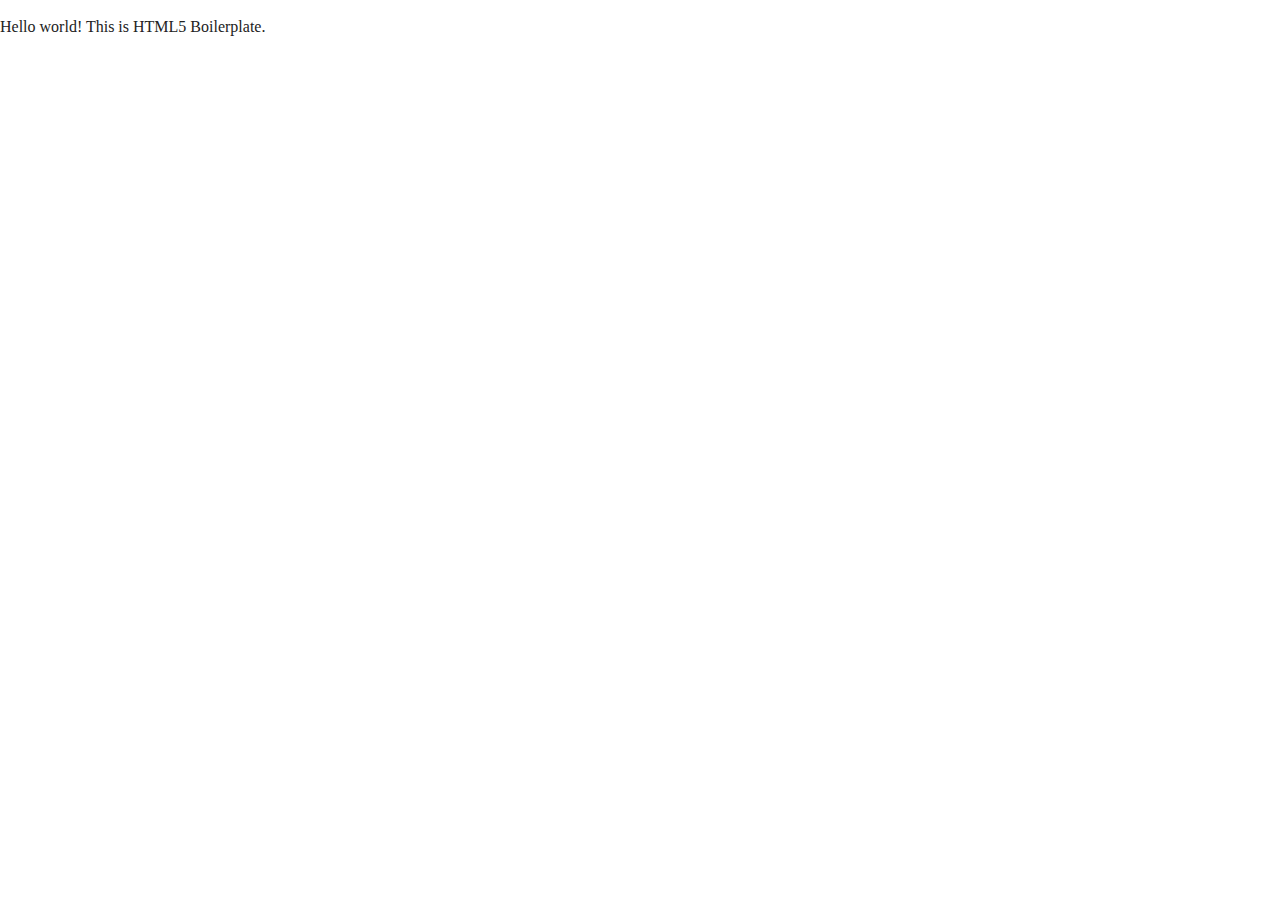
==== index.html @ 76a87a92 "Initial commit" ====
<!doctype html>
<html class="no-js" lang="">

<head>
  <meta charset="utf-8">
  <title></title>
  <meta name="description" content="">
  <meta name="viewport" content="width=device-width, initial-scale=1">

  <meta property="og:title" content="">
  <meta property="og:type" content="">
  <meta property="og:url" content="">
  <meta property="og:image" content="">

  <link rel="manifest" href="site.webmanifest">
  <link rel="apple-touch-icon" href="icon.png">
  <!-- Place favicon.ico in the root directory -->

  <link rel="stylesheet" href="css/normalize.css">
  <link rel="stylesheet" href="css/main.css">

  <meta name="theme-color" content="#fafafa">
</head>

<body>

  <!-- Add your site or application content here -->
  <p>Hello world! This is HTML5 Boilerplate.</p>
  <script src="js/vendor/modernizr-3.11.2.min.js"></script>
  <script src="js/plugins.js"></script>
  <script src="js/main.js"></script>

  <!-- Google Analytics: change UA-XXXXX-Y to be your site's ID. -->
  <script>
    window.ga = function () { ga.q.push(arguments) }; ga.q = []; ga.l = +new Date;
    ga('create', 'UA-XXXXX-Y', 'auto'); ga('set', 'anonymizeIp', true); ga('set', 'transport', 'beacon'); ga('send', 'pageview')
  </script>
  <script src="https://www.google-analytics.com/analytics.js" async></script>
</body>

</html>
---- css/main.css ----
/*! HTML5 Boilerplate v8.0.0 | MIT License | https://html5boilerplate.com/ */

/* main.css 2.1.0 | MIT License | https://github.com/h5bp/main.css#readme */
/*
 * What follows is the result of much research on cross-browser styling.
 * Credit left inline and big thanks to Nicolas Gallagher, Jonathan Neal,
 * Kroc Camen, and the H5BP dev community and team.
 */

/* ==========================================================================
   Base styles: opinionated defaults
   ========================================================================== */

html {
  color: #222;
  font-size: 1em;
  line-height: 1.4;
}

/*
 * Remove text-shadow in selection highlight:
 * https://twitter.com/miketaylr/status/12228805301
 *
 * Vendor-prefixed and regular ::selection selectors cannot be combined:
 * https://stackoverflow.com/a/16982510/7133471
 *
 * Customize the background color to match your design.
 */

::-moz-selection {
  background: #b3d4fc;
  text-shadow: none;
}

::selection {
  background: #b3d4fc;
  text-shadow: none;
}

/*
 * A better looking default horizontal rule
 */

hr {
  display: block;
  height: 1px;
  border: 0;
  border-top: 1px solid #ccc;
  margin: 1em 0;
  padding: 0;
}

/*
 * Remove the gap between audio, canvas, iframes,
 * images, videos and the bottom of their containers:
 * https://github.com/h5bp/html5-boilerplate/issues/440
 */

audio,
canvas,
iframe,
img,
svg,
video {
  vertical-align: middle;
}

/*
 * Remove default fieldset styles.
 */

fieldset {
  border: 0;
  margin: 0;
  padding: 0;
}

/*
 * Allow only vertical resizing of textareas.
 */

textarea {
  resize: vertical;
}

/* ==========================================================================
   Author's custom styles
   ========================================================================== */

/* ==========================================================================
   Helper classes
   ========================================================================== */

/*
 * Hide visually and from screen readers
 */

.hidden,
[hidden] {
  display: none !important;
}

/*
 * Hide only visually, but have it available for screen readers:
 * https://snook.ca/archives/html_and_css/hiding-content-for-accessibility
 *
 * 1. For long content, line feeds are not interpreted as spaces and small width
 *    causes content to wrap 1 word per line:
 *    https://medium.com/@jessebeach/beware-smushed-off-screen-accessible-text-5952a4c2cbfe
 */

.sr-only {
  border: 0;
  clip: rect(0, 0, 0, 0);
  height: 1px;
  margin: -1px;
  overflow: hidden;
  padding: 0;
  position: absolute;
  white-space: nowrap;
  width: 1px;
  /* 1 */
}

/*
 * Extends the .sr-only class to allow the element
 * to be focusable when navigated to via the keyboard:
 * https://www.drupal.org/node/897638
 */

.sr-only.focusable:active,
.sr-only.focusable:focus {
  clip: auto;
  height: auto;
  margin: 0;
  overflow: visible;
  position: static;
  white-space: inherit;
  width: auto;
}

/*
 * Hide visually and from screen readers, but maintain layout
 */

.invisible {
  visibility: hidden;
}

/*
 * Clearfix: contain floats
 *
 * For modern browsers
 * 1. The space content is one way to avoid an Opera bug when the
 *    `contenteditable` attribute is included anywhere else in the document.
 *    Otherwise it causes space to appear at the top and bottom of elements
 *    that receive the `clearfix` class.
 * 2. The use of `table` rather than `block` is only necessary if using
 *    `:before` to contain the top-margins of child elements.
 */

.clearfix::before,
.clearfix::after {
  content: " ";
  display: table;
}

.clearfix::after {
  clear: both;
}

/* ==========================================================================
   EXAMPLE Media Queries for Responsive Design.
   These examples override the primary ('mobile first') styles.
   Modify as content requires.
   ========================================================================== */

@media only screen and (min-width: 35em) {
  /* Style adjustments for viewports that meet the condition */
}

@media print,
  (-webkit-min-device-pixel-ratio: 1.25),
  (min-resolution: 1.25dppx),
  (min-resolution: 120dpi) {
  /* Style adjustments for high resolution devices */
}

/* ==========================================================================
   Print styles.
   Inlined to avoid the additional HTTP request:
   https://www.phpied.com/delay-loading-your-print-css/
   ========================================================================== */

@media print {
  *,
  *::before,
  *::after {
    background: #fff !important;
    color: #000 !important;
    /* Black prints faster */
    box-shadow: none !important;
    text-shadow: none !important;
  }

  a,
  a:visited {
    text-decoration: underline;
  }

  a[href]::after {
    content: " (" attr(href) ")";
  }

  abbr[title]::after {
    content: " (" attr(title) ")";
  }

  /*
   * Don't show links that are fragment identifiers,
   * or use the `javascript:` pseudo protocol
   */
  a[href^="#"]::after,
  a[href^="javascript:"]::after {
    content: "";
  }

  pre {
    white-space: pre-wrap !important;
  }

  pre,
  blockquote {
    border: 1px solid #999;
    page-break-inside: avoid;
  }

  /*
   * Printing Tables:
   * https://web.archive.org/web/20180815150934/http://css-discuss.incutio.com/wiki/Printing_Tables
   */
  thead {
    display: table-header-group;
  }

  tr,
  img {
    page-break-inside: avoid;
  }

  p,
  h2,
  h3 {
    orphans: 3;
    widows: 3;
  }

  h2,
  h3 {
    page-break-after: avoid;
  }
}
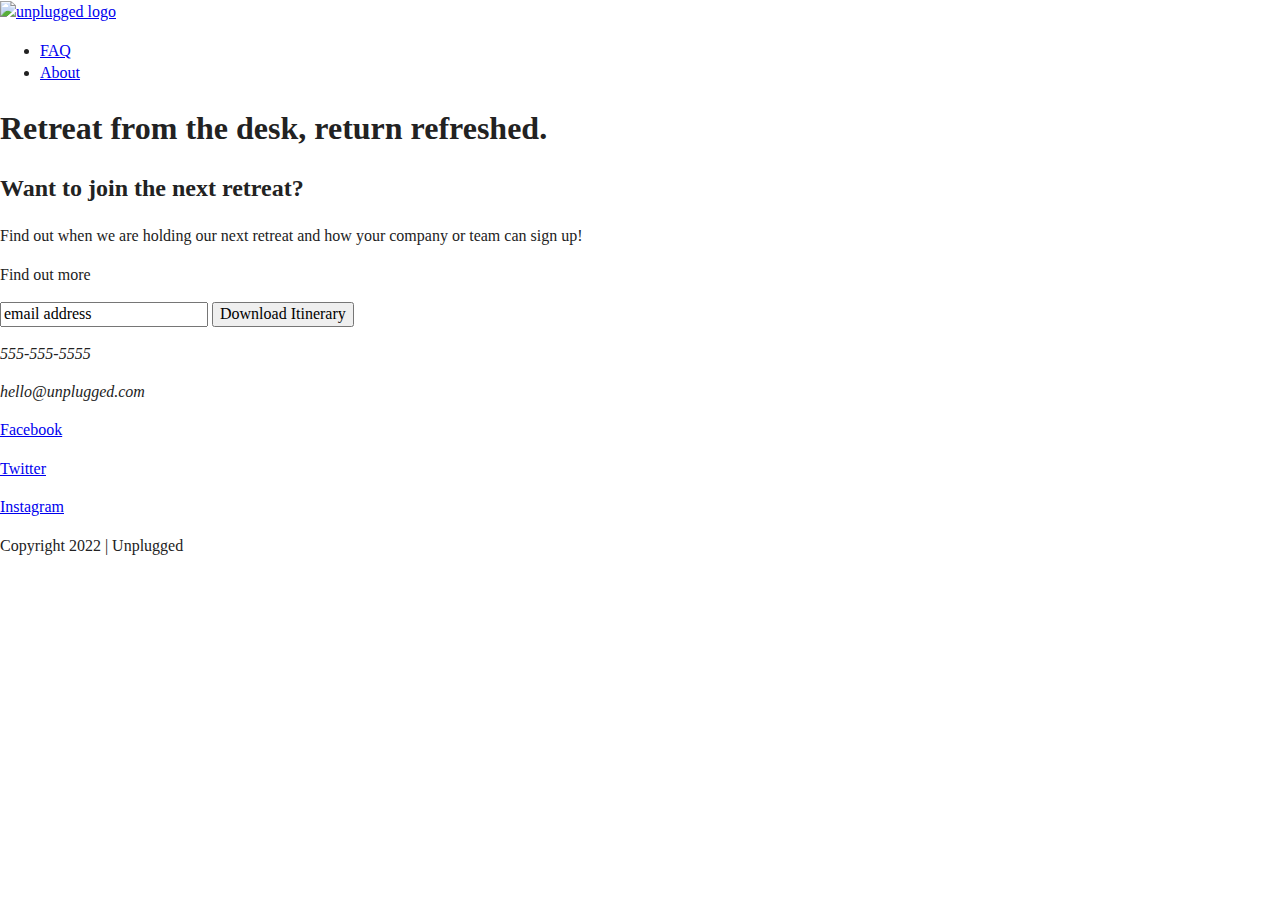
==== commit 1ff85aea: "Completed half of the html on homepage and header and footer of faq and about" ====
--- a/index.html
+++ b/index.html
@@ -3,7 +3,7 @@
 
 <head>
   <meta charset="utf-8">
-  <title></title>
+  <title>Unplugged</title>
   <meta name="description" content="">
   <meta name="viewport" content="width=device-width, initial-scale=1">
 
@@ -25,7 +25,65 @@
 <body>
 
   <!-- Add your site or application content here -->
-  <p>Hello world! This is HTML5 Boilerplate.</p>
+  
+  <header>
+    <div class="content-wrapper">
+      <a href="#"><img src="assets/unpluggedlogo.png" alt="unplugged logo"></a>
+      <div class="header-divider"></div>
+      <nav>
+        <ul>
+          <li><a href="faq/index.html" target="_blank">FAQ</a></li>
+          <li><a href="about/index.html" target="_blank">About</a></li>
+        </ul>
+      </nav>
+    </div>
+  </header>
+
+  <main>
+    <div class="content-wrapper">
+      <section id="hero">
+        <h1>Retreat from the desk, return refreshed.</h1>
+      </section> <!--hero content ends-->
+    
+      <aside>
+        <div class="aside-content">
+          <h2>Want to join the next retreat?</h2>
+          <p>Find out when we are holding our next retreat and how your company or team can sign up!</p>
+          <div class="signup-form">
+            <p>Find out more</p>
+            <input type="text" name="name" value="email address">
+            <input type="button" value="Download Itinerary">
+          </div> <!--signup-form content ends-->
+        </div> 
+      </aside>
+    </div>
+  </main>
+
+  <footer>
+    <div class="content-wrapper">
+      <div class="footer-content">
+        <div class="contact">
+          <address>
+            <p>555-555-5555</p>
+            <p>hello@unplugged.com</p>
+          </address>
+        </div> <!--contact content ends-->
+        <div class="social">
+          <div class="social-icons">
+            <p><a href="https://facebook.com" target="_blank">Facebook</a></p>
+            <p><a href="https://twitter.com" target="_blank">Twitter</a></p>
+            <p><a href="https://instagram.com" target="_blank">Instagram</a></p>
+          </div>
+        </div> <!--social content ends-->
+      </div> <!--footer content ends-->
+    </div> <!--footer content-wrapper ends-->
+
+    <div class="copyright">
+      <p>Copyright 2022 | Unplugged</p>
+    </div>
+  </footer>
+  
+
   <script src="js/vendor/modernizr-3.11.2.min.js"></script>
   <script src="js/plugins.js"></script>
   <script src="js/main.js"></script>
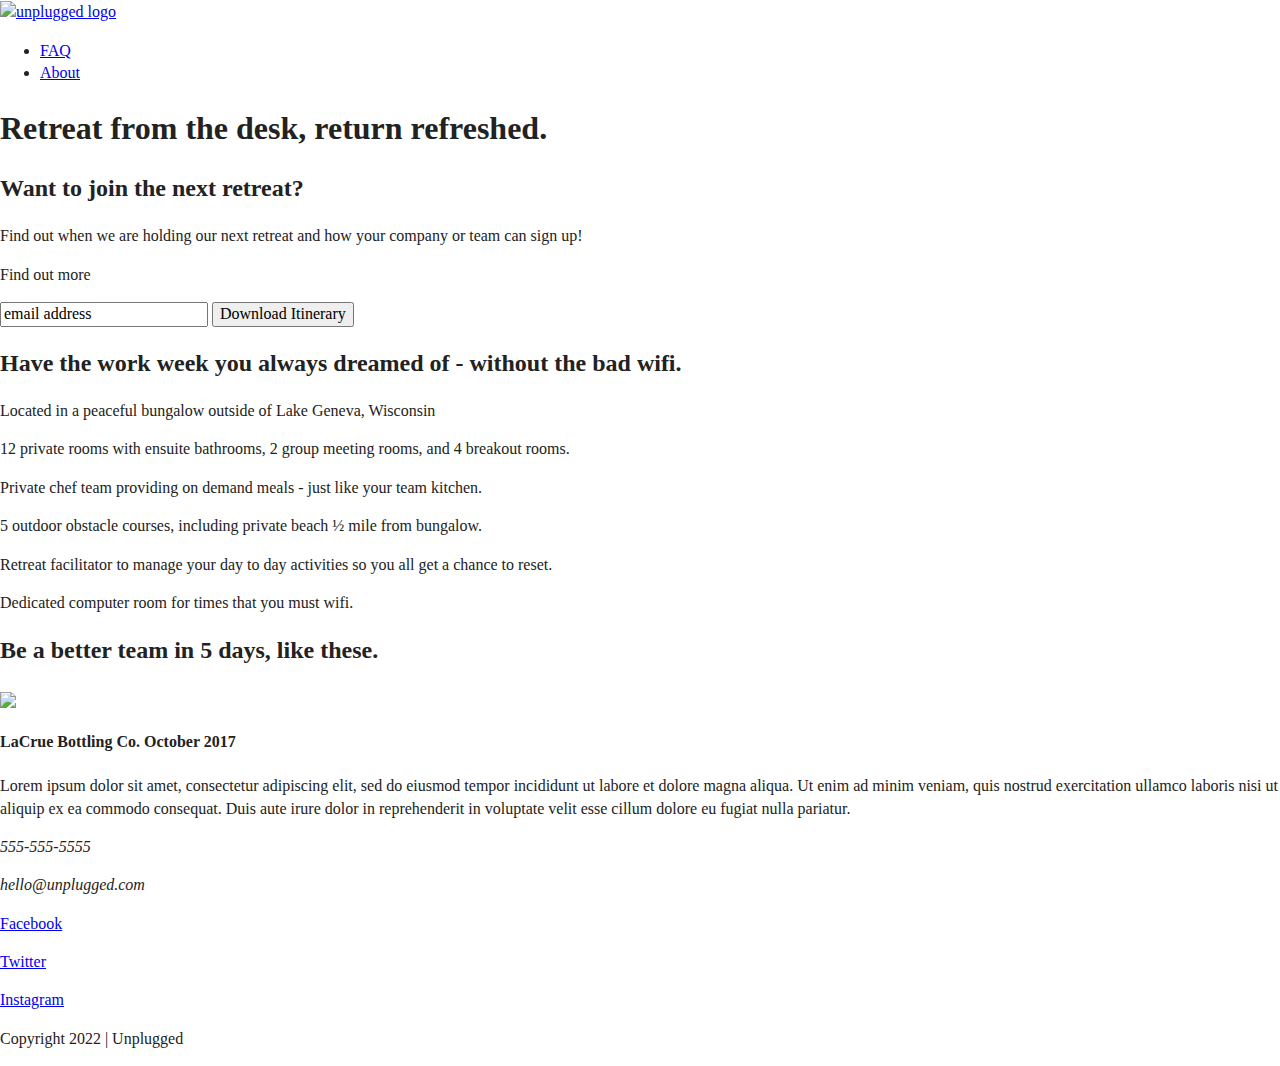
==== commit 319e3e8c: "Completed homepage html" ====
--- a/index.html
+++ b/index.html
@@ -41,22 +41,74 @@
 
   <main>
     <div class="content-wrapper">
-      <section id="hero">
+      <section id="hero-area">
         <h1>Retreat from the desk, return refreshed.</h1>
       </section> <!--hero content ends-->
     
       <aside>
         <div class="aside-content">
-          <h2>Want to join the next retreat?</h2>
-          <p>Find out when we are holding our next retreat and how your company or team can sign up!</p>
-          <div class="signup-form">
+          <div class="form-description">
+            <h2>Want to join the next retreat?</h2>
+            <p>Find out when we are holding our next retreat and how your company or team can sign up!</p>
             <p>Find out more</p>
+          </div>
+          <div class="form">
             <input type="text" name="name" value="email address">
             <input type="button" value="Download Itinerary">
-          </div> <!--signup-form content ends-->
+          </div>
         </div> 
       </aside>
     </div>
+
+      <section class="features">
+        <div class="content-wrapper">
+          <h2>Have the work week you always dreamed of - without the bad wifi.</h2>
+          
+          <article>
+            <p class="fontawesome-icon"></p>
+            <p class="features-item-description">Located in a peaceful bungalow outside of Lake Geneva, Wisconsin</p>
+          </article>
+
+          <article>
+            <p class="fontawesome-icon"></p>
+            <p class="features-item-description">12 private rooms with ensuite bathrooms, 2 group meeting rooms, and 4 breakout rooms.</p>
+          </article>
+
+          <article>
+            <p class="fontawesome-icon"></p>
+            <p class="features-item-description">Private chef team providing on demand meals - just like your team kitchen.</p>
+          </article>
+
+          <article>
+            <p class="fontawesome-icon"></p>
+            <p class="features-item-description">5 outdoor obstacle courses, including private beach ½ mile from bungalow.</p>
+          </article>
+
+          <article>
+            <p class="fontawesome-icon"></p>
+            <p class="features-item-description">Retreat facilitator to manage your day to day activities so you all get a chance to reset.</p>
+          </article>
+
+          <article>
+            <p class="fontawesome-icon"></p>
+            <p class="features-item-description">Dedicated computer room for times that you must wifi.</p>
+          </article>
+
+        </div>
+      </section>
+
+      <section class="reviews">
+        <div class="content-wrapper">
+          <article>
+            <h2>Be a better team in 5 days, like these.</h2>
+            <img src="assets/omar-lopez-296944-unsplash.jpg">
+            <div class="review-content">
+              <h4>LaCrue Bottling Co. October 2017</h4>
+              <p>Lorem ipsum dolor sit amet, consectetur adipiscing elit, sed do eiusmod tempor incididunt ut labore et dolore magna aliqua. Ut enim ad minim veniam, quis nostrud exercitation ullamco laboris nisi ut aliquip ex ea commodo consequat. Duis aute irure dolor in reprehenderit in voluptate velit esse cillum dolore eu fugiat nulla pariatur. </p>
+            </div>
+          </article>
+        </div>
+      </section>
   </main>
 
   <footer>
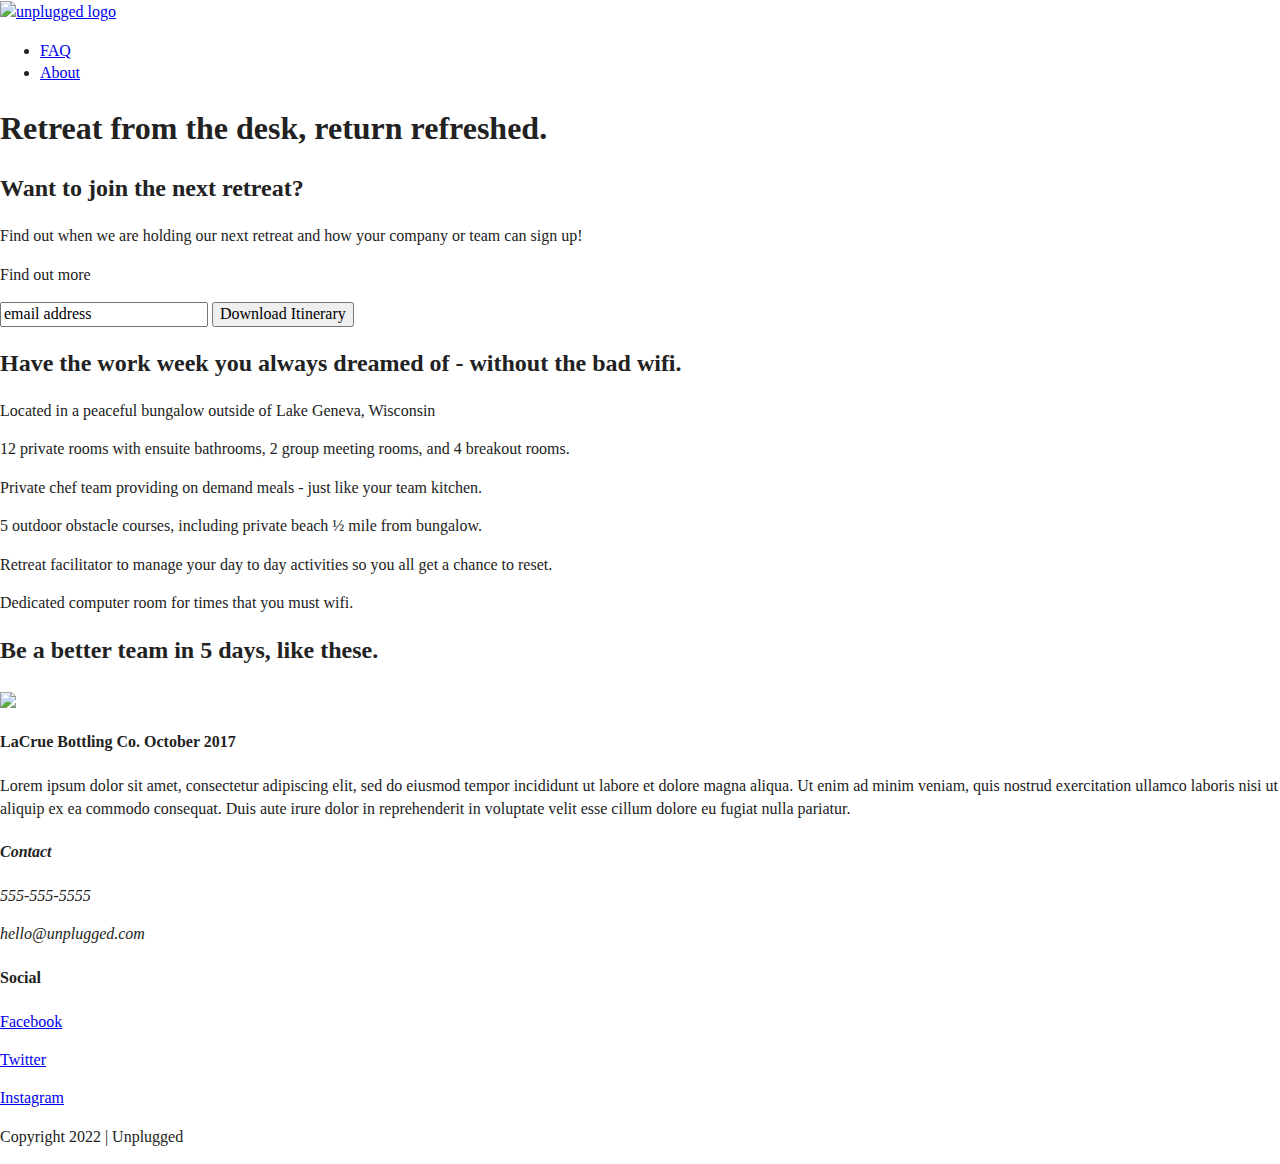
==== commit 55625352: "Completed faq page html" ====
--- a/index.html
+++ b/index.html
@@ -32,8 +32,8 @@
       <div class="header-divider"></div>
       <nav>
         <ul>
-          <li><a href="faq/index.html" target="_blank">FAQ</a></li>
-          <li><a href="about/index.html" target="_blank">About</a></li>
+          <li><a href="faq/index.html">FAQ</a></li>
+          <li><a href="about/index.html">About</a></li>
         </ul>
       </nav>
     </div>
@@ -116,11 +116,13 @@
       <div class="footer-content">
         <div class="contact">
           <address>
+            <h4>Contact</h4>
             <p>555-555-5555</p>
             <p>hello@unplugged.com</p>
           </address>
         </div> <!--contact content ends-->
         <div class="social">
+          <h4>Social</h4>
           <div class="social-icons">
             <p><a href="https://facebook.com" target="_blank">Facebook</a></p>
             <p><a href="https://twitter.com" target="_blank">Twitter</a></p>
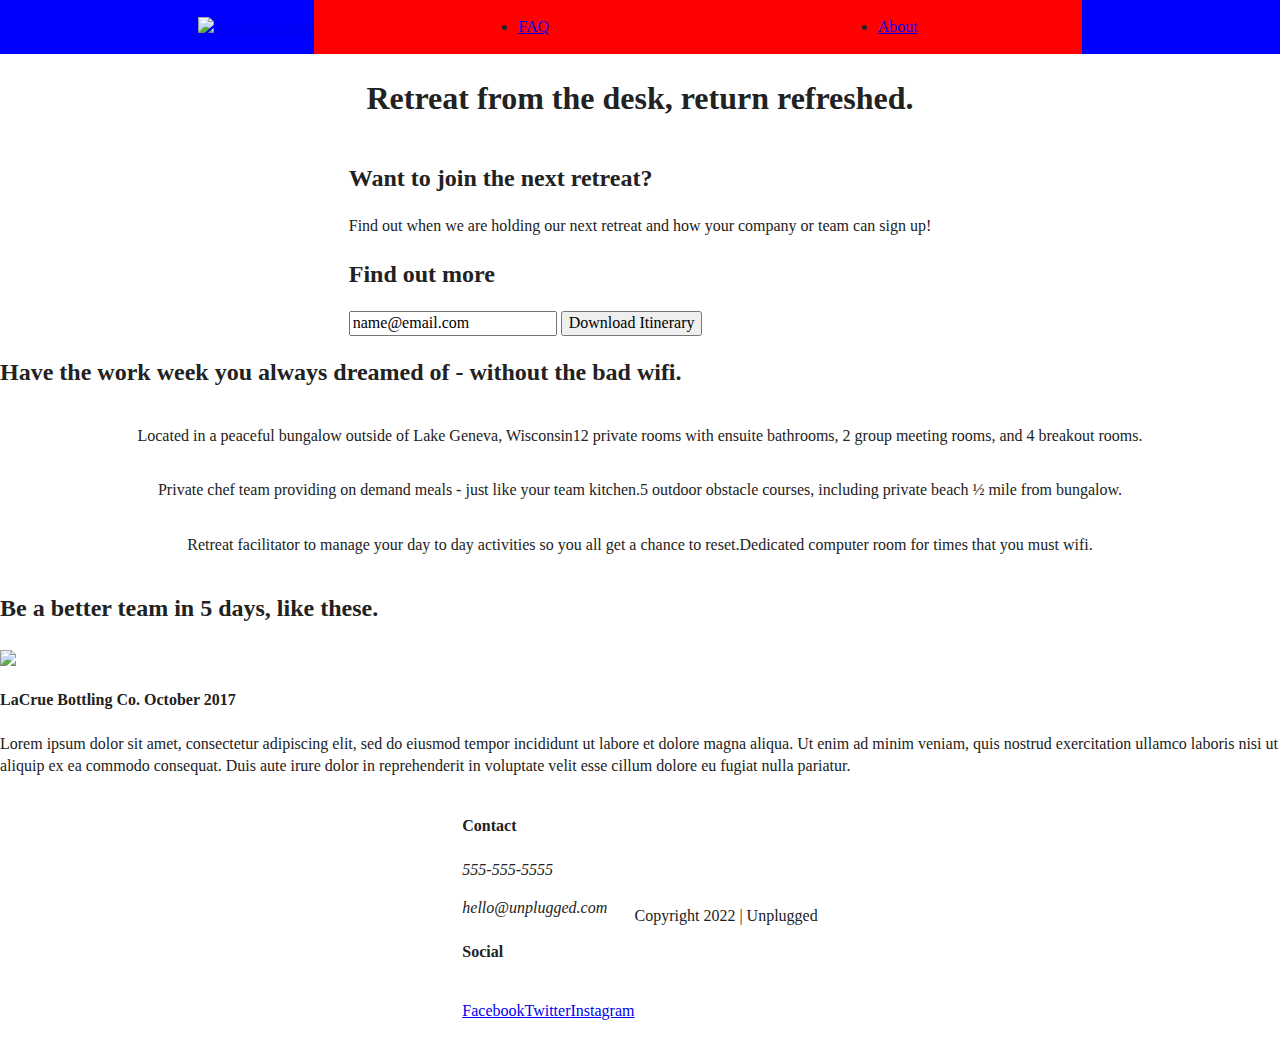
==== commit 0c9f90f1: "Initial css layout setup with flexbox" ====
--- a/index.html
+++ b/index.html
@@ -39,68 +39,71 @@
     </div>
   </header>
 
+
   <main>
-    <div class="content-wrapper">
-      <section id="hero-area">
+    <section class="hero-area">
+      <div class="content-wrapper">
         <h1>Retreat from the desk, return refreshed.</h1>
-      </section> <!--hero content ends-->
+      </div>
+    </section> <!--hero content ends-->
     
-      <aside>
-        <div class="aside-content">
-          <div class="form-description">
-            <h2>Want to join the next retreat?</h2>
-            <p>Find out when we are holding our next retreat and how your company or team can sign up!</p>
-            <p>Find out more</p>
-          </div>
-          <div class="form">
-            <input type="text" name="name" value="email address">
-            <input type="button" value="Download Itinerary">
-          </div>
-        </div> 
-      </aside>
-    </div>
+    <aside>
+      <div class="content-wrapper">
+        <div class="form-description">
+          <h2>Want to join the next retreat?</h2>
+          <p>Find out when we are holding our next retreat and how your company or team can sign up!</p>
+        </div>
+        <div class="form">
+          <h2>Find out more</h2>
+          <input type="text" name="name" value="name@email.com">
+          <input type="button" value="Download Itinerary">
+        </div>
+      </div> 
+    </aside>
 
       <section class="features">
         <div class="content-wrapper">
           <h2>Have the work week you always dreamed of - without the bad wifi.</h2>
+          <div class="features-items">
           
-          <article>
-            <p class="fontawesome-icon"></p>
-            <p class="features-item-description">Located in a peaceful bungalow outside of Lake Geneva, Wisconsin</p>
-          </article>
+            <article>
+              <p class="fontawesome-icon"></p>
+              <p class="features-item-description">Located in a peaceful bungalow outside of Lake Geneva, Wisconsin</p>
+            </article>
 
-          <article>
-            <p class="fontawesome-icon"></p>
-            <p class="features-item-description">12 private rooms with ensuite bathrooms, 2 group meeting rooms, and 4 breakout rooms.</p>
-          </article>
+            <article>
+              <p class="fontawesome-icon"></p>
+              <p class="features-item-description">12 private rooms with ensuite bathrooms, 2 group meeting rooms, and 4 breakout rooms.</p>
+            </article>
 
-          <article>
-            <p class="fontawesome-icon"></p>
-            <p class="features-item-description">Private chef team providing on demand meals - just like your team kitchen.</p>
-          </article>
+            <article>
+              <p class="fontawesome-icon"></p>
+              <p class="features-item-description">Private chef team providing on demand meals - just like your team kitchen.</p>
+            </article>
 
-          <article>
-            <p class="fontawesome-icon"></p>
-            <p class="features-item-description">5 outdoor obstacle courses, including private beach ½ mile from bungalow.</p>
-          </article>
+            <article>
+              <p class="fontawesome-icon"></p>
+              <p class="features-item-description">5 outdoor obstacle courses, including private beach ½ mile from bungalow.</p>
+            </article>
 
-          <article>
-            <p class="fontawesome-icon"></p>
-            <p class="features-item-description">Retreat facilitator to manage your day to day activities so you all get a chance to reset.</p>
-          </article>
+            <article>
+              <p class="fontawesome-icon"></p>
+              <p class="features-item-description">Retreat facilitator to manage your day to day activities so you all get a chance to reset.</p>
+            </article>
 
-          <article>
-            <p class="fontawesome-icon"></p>
-            <p class="features-item-description">Dedicated computer room for times that you must wifi.</p>
-          </article>
-
+            <article>
+              <p class="fontawesome-icon"></p>
+              <p class="features-item-description">Dedicated computer room for times that you must wifi.</p>
+            </article>
+          
+          </div>
         </div>
       </section>
 
       <section class="reviews">
         <div class="content-wrapper">
+          <h2>Be a better team in 5 days, like these.</h2>
           <article>
-            <h2>Be a better team in 5 days, like these.</h2>
             <img src="assets/omar-lopez-296944-unsplash.jpg">
             <div class="review-content">
               <h4>LaCrue Bottling Co. October 2017</h4>
@@ -109,14 +112,15 @@
           </article>
         </div>
       </section>
+      
   </main>
 
   <footer>
     <div class="content-wrapper">
       <div class="footer-content">
         <div class="contact">
+          <h4>Contact</h4>
           <address>
-            <h4>Contact</h4>
             <p>555-555-5555</p>
             <p>hello@unplugged.com</p>
           </address>
--- a/css/main.css
+++ b/css/main.css
@@ -86,6 +86,116 @@
 /* ==========================================================================
    Author's custom styles
    ========================================================================== */
+
+header, footer {
+  display: flex;
+  justify-content: center;
+  align-items: center;
+  flex-flow: row wrap;
+  width: 100%;
+}
+
+header .content-wrapper {
+  display: flex;
+  justify-content: center;
+  align-items: center;
+  flex-flow: row wrap;
+  background: blue;
+  width: 100%;
+}
+
+header nav {
+  display: flex;
+  justify-content: space-around;
+  align-items: center;
+  flex-flow: row wrap;
+  background: red;
+  width: 60%;
+}
+
+header nav ul {
+  display: flex;
+  justify-content: space-around;
+  width: 100%;
+}
+
+footer .social-icons {
+  display: flex;
+  justify-content: space-around;
+  align-items: center;
+}
+
+footer .social-icons p {
+  display: flex;
+  justify-content: center;
+  align-items: center;
+}
+
+/***** Mobile styles - Homepage *****/
+.hero-area {
+  display: flex;
+  justify-content: center;
+  flex-flow: row wrap;
+}
+
+aside {
+  display: flex;
+  justify-content: center;
+  align-items: center;
+  flex-flow: row wrap;
+}
+
+.features {
+  display: flex;
+  justify-content: center;
+  flex-flow: row wrap;
+}
+
+.features .features-items {
+  display: flex;
+  justify-content: center;
+  align-items: center;
+  flex-flow: row wrap;
+}
+
+.reviews {
+  display: flex;
+  justify-content: center;
+  flex-flow: row wrap;
+}
+
+/***** About Page *****/
+.mission {
+  display: flex;
+  justify-content: center;
+  align-items: center;
+  flex-flow: row wrap;
+}
+
+.contact-section {
+  display: flex;
+  justify-content: center;
+  align-items: center;
+  flex-flow: row wrap;
+}
+
+/***** FAQ Page *****/
+.faq {
+  display: flex;
+  justify-content: center;
+  align-items: center;
+  flex-flow: row wrap;
+}
+
+.faq .content-wrapper {
+  display: flex;
+  justify-content: center;
+  align-items: center;
+  flex-flow: row wrap;
+}
+
+
+
 
 /* ==========================================================================
    Helper classes
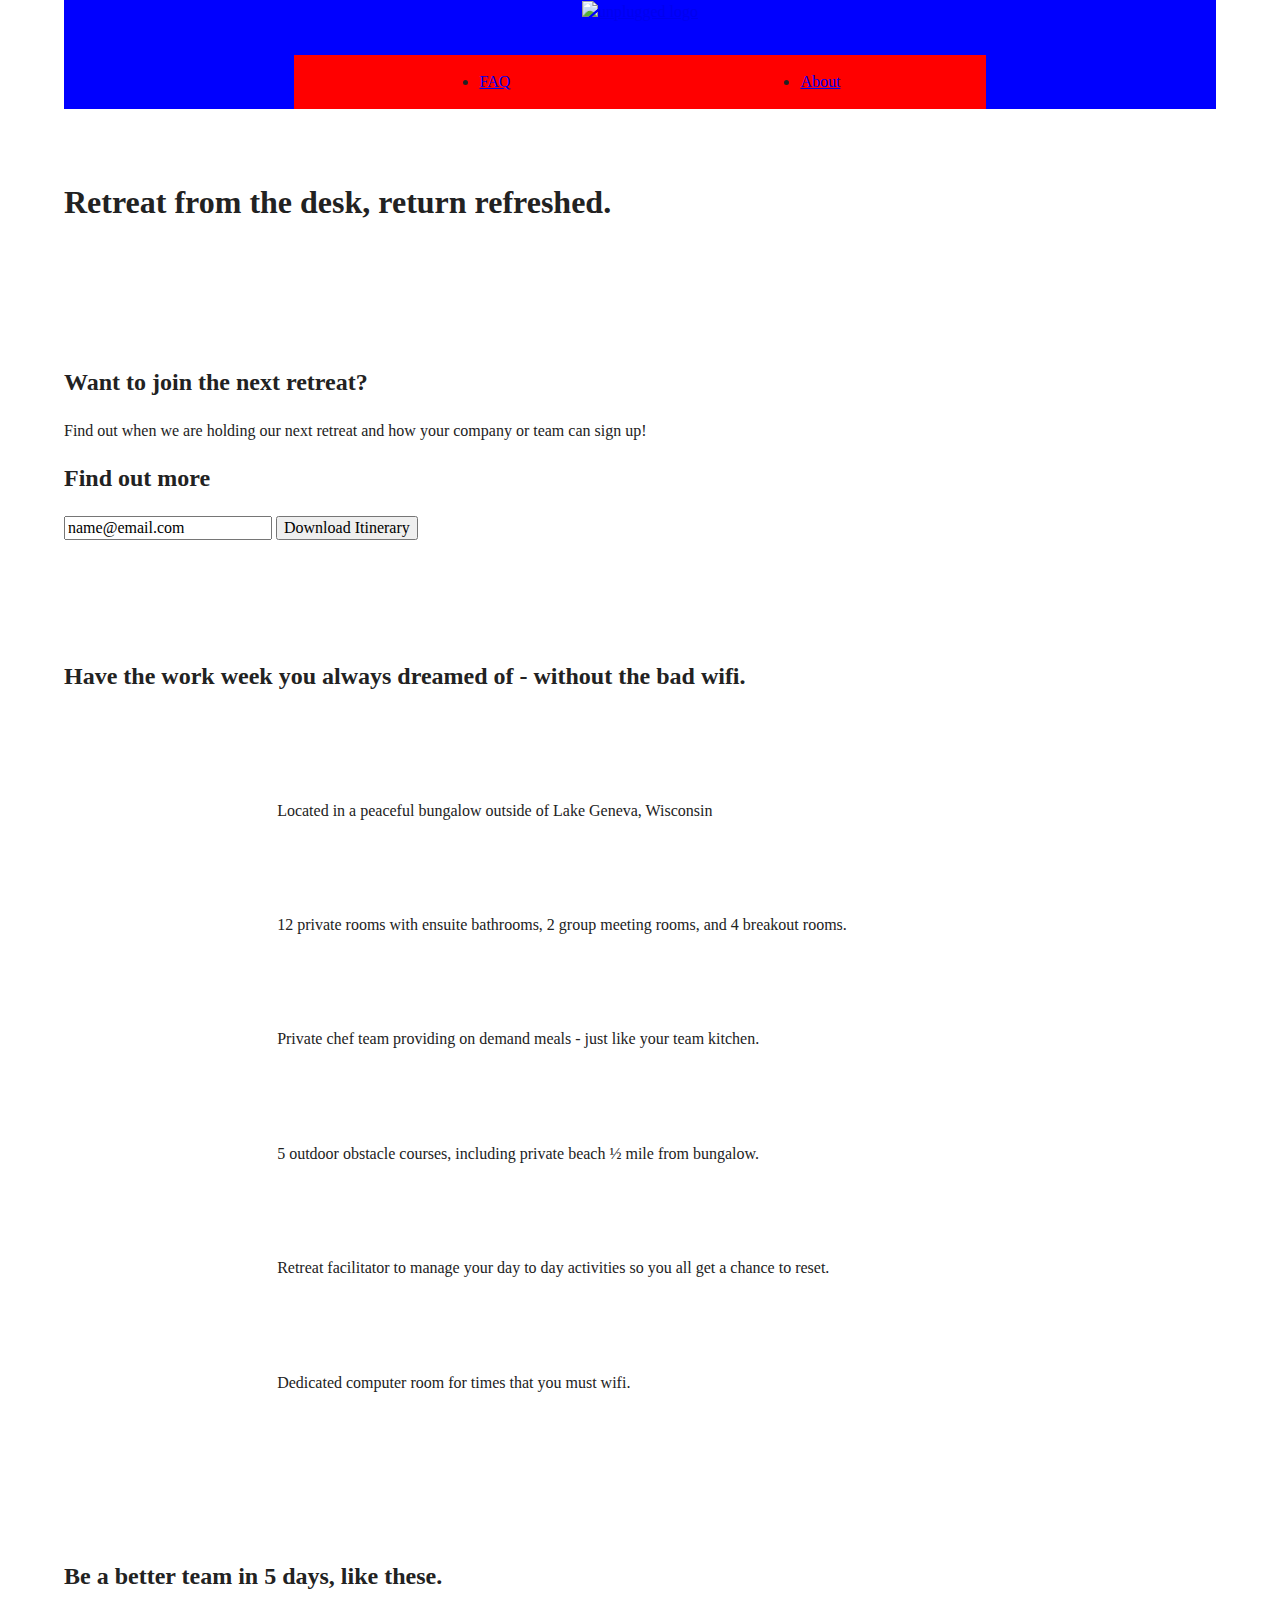
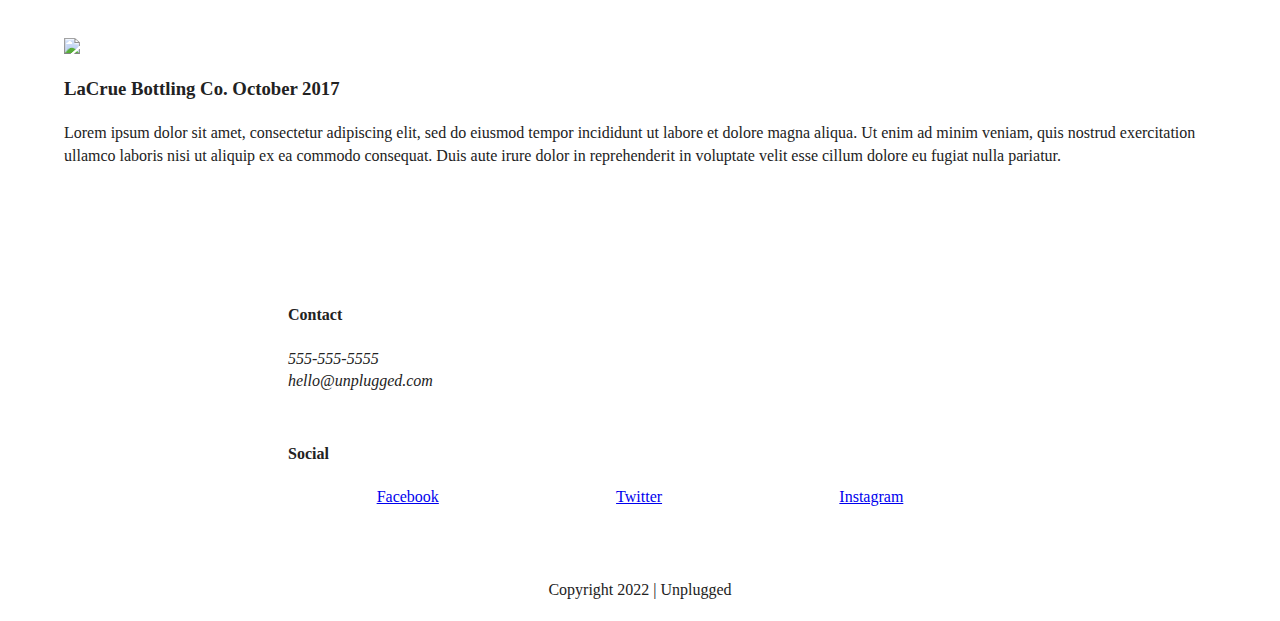
==== commit 708818b2: "Formatted mobile layout and added widths" ====
--- a/index.html
+++ b/index.html
@@ -106,13 +106,13 @@
           <article>
             <img src="assets/omar-lopez-296944-unsplash.jpg">
             <div class="review-content">
-              <h4>LaCrue Bottling Co. October 2017</h4>
+              <h3>LaCrue Bottling Co. October 2017</h3>
               <p>Lorem ipsum dolor sit amet, consectetur adipiscing elit, sed do eiusmod tempor incididunt ut labore et dolore magna aliqua. Ut enim ad minim veniam, quis nostrud exercitation ullamco laboris nisi ut aliquip ex ea commodo consequat. Duis aute irure dolor in reprehenderit in voluptate velit esse cillum dolore eu fugiat nulla pariatur. </p>
             </div>
           </article>
         </div>
       </section>
-      
+
   </main>
 
   <footer>
--- a/css/main.css
+++ b/css/main.css
@@ -87,21 +87,31 @@
    Author's custom styles
    ========================================================================== */
 
-header, footer {
-  display: flex;
-  justify-content: center;
-  align-items: center;
-  flex-flow: row wrap;
+.content-wrapper {
+  width: 90%;
+  margin: 50px 0;
+}
+
+   header, footer {
+  display: flex;
+  justify-content: center;
+  align-items: center;
+  flex-flow: row wrap;
+}
+
+header .content-wrapper {
+  display: flex;
+  justify-content: center;
+  align-items: center;
+  flex-flow: row wrap;
+  margin: 0;
+  background: blue;
+}
+
+.header-divider {
   width: 100%;
-}
-
-header .content-wrapper {
-  display: flex;
-  justify-content: center;
-  align-items: center;
-  flex-flow: row wrap;
-  background: blue;
-  width: 100%;
+  height: 1px;
+  margin: 10px 0 20px 0;
 }
 
 header nav {
@@ -119,6 +129,23 @@
   width: 100%;
 }
 
+footer {
+  flex-direction: column;
+}
+
+footer p {
+  margin: 0;
+}
+
+footer .content-wrapper {
+  width: 55%;
+  margin 50px 0;
+}
+
+footer .contact {
+  margin-bottom: 50px;
+}
+
 footer .social-icons {
   display: flex;
   justify-content: space-around;
@@ -129,6 +156,10 @@
   display: flex;
   justify-content: center;
   align-items: center;
+}
+
+footer .copyright {
+  margin: 20px 0;
 }
 
 /***** Mobile styles - Homepage *****/
@@ -151,6 +182,15 @@
   flex-flow: row wrap;
 }
 
+.features h2 {
+  margin-bottom: 60px;
+}
+
+.features article {
+  width: 63%;
+  margin: 30px 0;
+}
+
 .features .features-items {
   display: flex;
   justify-content: center;
@@ -162,6 +202,15 @@
   display: flex;
   justify-content: center;
   flex-flow: row wrap;
+}
+
+.reviews h2 {
+  margin-bottom: 40px;
+}
+
+.reviews h3 {
+  width: 55%;
+  margin: 20px 0;
 }
 
 /***** About Page *****/
@@ -179,6 +228,10 @@
   flex-flow: row wrap;
 }
 
+.contact-content p {
+  margin: 0;
+}
+
 /***** FAQ Page *****/
 .faq {
   display: flex;
@@ -192,6 +245,15 @@
   justify-content: center;
   align-items: center;
   flex-flow: row wrap;
+  margin: 50px 0 0 0;
+}
+
+.faq h2 {
+  margin-bottom: 40px;
+}
+
+.faq-content {
+  margin-bottom: 50px;
 }
 
 
